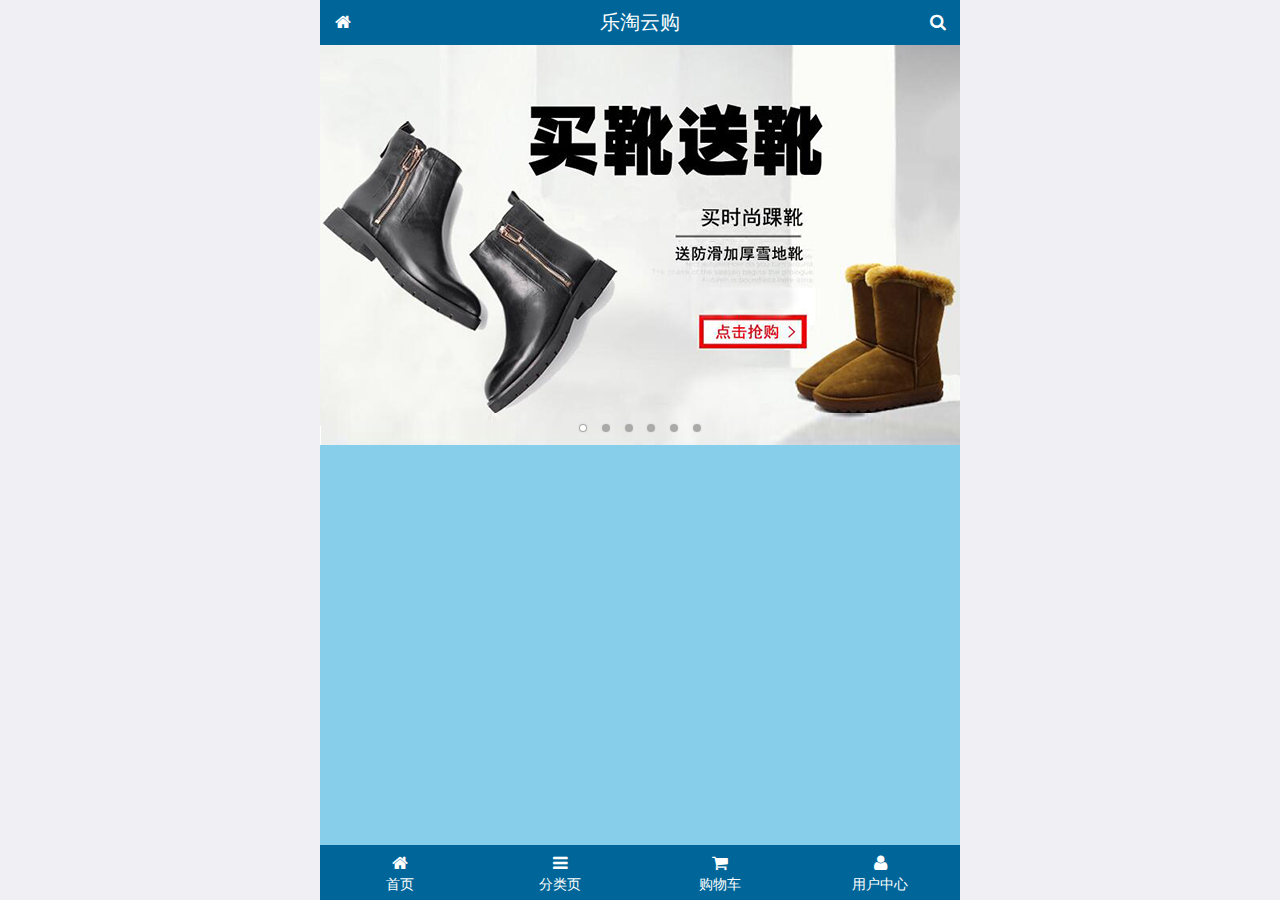
==== public/my-mobile/index.html @ ea490daf "移动端首页部分内容完成" ====
<!DOCTYPE html>
<html lang="en">
<head>
  <meta charset="UTF-8">
  <meta name="viewport"
        content="width=device-width, user-scalable=no, initial-scale=1.0, maximum-scale=1.0, minimum-scale=1.0">
  <meta http-equiv="X-UA-Compatible" content="ie=edge">
  <title>加拿大电鳗</title>
  <!-- 基于mui的框架 -->
  <link rel="stylesheet" href="./lib/mui/css/mui.min.css">
  <!-- 引入标题图标 -->
  <link rel="icon" href="./favicon.ico">
  <!-- 引入字体图标 -->
  <link rel="stylesheet" href="./lib/fa/css/font-awesome.min.css">
  <link rel="stylesheet" href="./css/index.css">
</head>
<body>
  <!-- 由于内部有区域滚动  所以外部盒子是一个全屏容器 -->
  <div class="container">
    <!-- 头部 -->
    <div class="header">
      <a href="index.html" class="icon_left"><i class="fa fa-home"></i></a>
      <h3>乐淘云购</h3>
      <a href="search.html" class="icon_right"><i class="fa fa-search"></i></a>
    </div>
    <!-- 中间内容部分 -->
    <div class="main">
        <div class="mui-scroll-wrapper">
            <div class="mui-scroll">
      
              <div class="mui-slider">
                <!-- 轮播图区域 -->
                <div class="mui-slider-group mui-slider-loop">
                  <!--支持循环，需要重复图片节点-->
                  <!-- 假图 -->
                  <div class="mui-slider-item mui-slider-item-duplicate">
                    <a href="#"><img src="./images/banner6.png" /></a>
                  </div>
      
                  <div class="mui-slider-item"><a href="#"><img src="./images/banner1.png" /></a></div>
                  <div class="mui-slider-item"><a href="#"><img src="./images/banner2.png" /></a></div>
                  <div class="mui-slider-item"><a href="#"><img src="./images/banner3.png" /></a></div>
                  <div class="mui-slider-item"><a href="#"><img src="./images/banner4.png" /></a></div>
                  <div class="mui-slider-item"><a href="#"><img src="./images/banner5.png" /></a></div>
                  <div class="mui-slider-item"><a href="#"><img src="./images/banner6.png" /></a></div>
      
                  <!-- 假图 -->
                  <div class="mui-slider-item mui-slider-item-duplicate">
                    <a href="#"><img src="./images/banner1.png" /></a>
                  </div>
                </div>
      
                <!-- 小圆点区域 -->
                <div class="mui-slider-indicator">
                  <div class="mui-indicator mui-active"></div>
                  <div class="mui-indicator"></div>
                  <div class="mui-indicator"></div>
                  <div class="mui-indicator"></div>
                  <div class="mui-indicator"></div>
                  <div class="mui-indicator"></div>
                </div>
              </div>
      
            </div>
          </div>
    </div>
    <!-- 底部 -->
    <div class="footer">
      <ul>
        <li>
          <a href="index.html">
            <i class="fa fa-home"></i>
            <p>首页</p>
          </a>
        </li>
        <li>
          <a href="category.html">
            <i class="fa fa-bars"></i>
            <p>分类页</p>
          </a>
        </li>
        <li>
          <a href="cart.html">
            <i class="fa fa-shopping-cart"></i>
            <p>购物车</p>
          </a>
        </li>
        <li>
          <a href="user.html">
            <i class="fa fa-user"></i>
            <p>用户中心</p>
          </a>
        </li>
      </ul>
    </div>
  </div>
  <!-- 引入mui的js包 -->
  <script src="./lib/mui/js/mui.js"></script>
  <script src="./js/common.js"></script>
</body>
</html>
---- public/my-mobile/css/index.css ----
/* 使用全屏容器 一定要给 html和 body 设置宽高%*/
*{
  margin: 0;
  padding: 0;
}
ul{
  list-style: none;
}
p{
  margin: 0;
}
html,body{
  width: 100%;
  height: 100%;
}
.container{
  width: 100%;
  height: 100%;
  background: pink;
  max-width: 640px;
  min-width: 320px;
  margin: 0 auto;
  position: relative;
  padding-top: 45px;
  padding-bottom: 55px;
}
.header{
  width: 100%;
  /* box-sizing: border-box; */
  height: 45px;
  position: absolute;
  top: 0;
  left: 0;
  background-color: #069;
  padding: 0 45px;
  /* z-index: 99; */
}

.header .icon_left,
.header .icon_right{
  position: absolute;
  top: 0;  
  width: 45px;
  height: 45px;
  color: #fff;
  text-align: center;
  line-height: 45px;
}
.header .icon_left{
  left: 0;
}
.header .icon_right{
  right: 0;
}
.header h3{
  font-size: 20px;
  color: #fff;
  font-weight: normal;
  text-align: center;
  line-height: 45px;
  margin: 0;
}


/* footer底部 */
.footer{
  width: 100%;
  height: 55px;
  background-color: #069;
  position: absolute;
  bottom: 0;
  left: 0;
}
.footer ul li{
  float: left;
  width: 25%;
  text-align: center;
  padding-top: 8px;
}
.footer ul li a{
  display: block;
  color: #fff;
}
.footer ul li a p{
  color: #fff;
}

/* 中间内容部分 */
.main{
  width: 100%;
  height: 100%;
  background-color: skyblue;
  /* 由于mui的区域滚动时基于定为实现的，父元素要有定位 */
  position: relative;
}
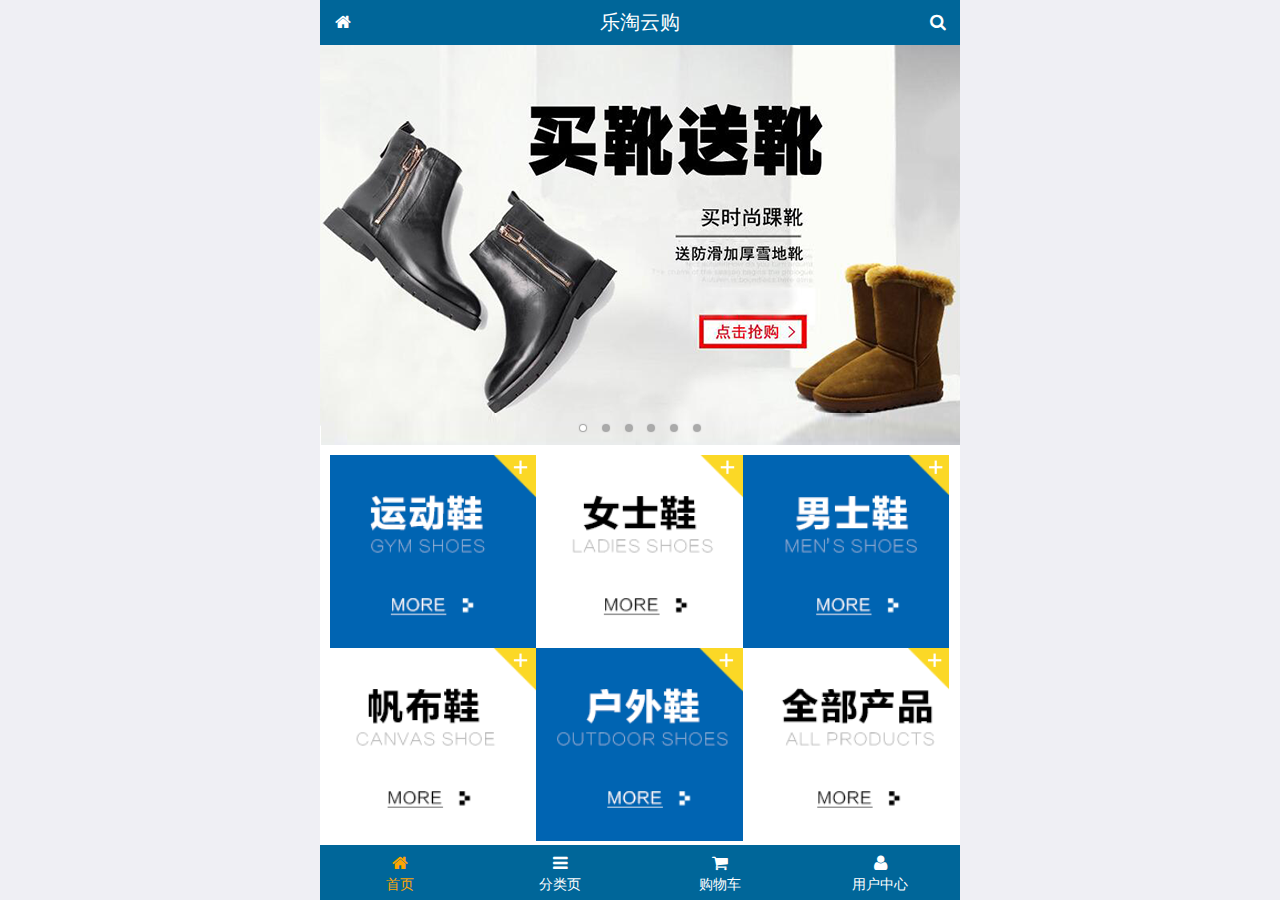
==== commit f5b6b1e8: "index页面完成" ====
--- a/public/my-mobile/index.html
+++ b/public/my-mobile/index.html
@@ -7,11 +7,12 @@
   <meta http-equiv="X-UA-Compatible" content="ie=edge">
   <title>加拿大电鳗</title>
   <!-- 基于mui的框架 -->
-  <link rel="stylesheet" href="./lib/mui/css/mui.min.css">
+  <link rel="stylesheet" href="./lib/mui/css/mui.css">
   <!-- 引入标题图标 -->
   <link rel="icon" href="./favicon.ico">
   <!-- 引入字体图标 -->
   <link rel="stylesheet" href="./lib/fa/css/font-awesome.min.css">
+  <!-- 引入自定义css -->
   <link rel="stylesheet" href="./css/index.css">
 </head>
 <body>
@@ -28,8 +29,8 @@
         <div class="mui-scroll-wrapper">
             <div class="mui-scroll">
       
+              <!-- 轮播图区域 -->
               <div class="mui-slider">
-                <!-- 轮播图区域 -->
                 <div class="mui-slider-group mui-slider-loop">
                   <!--支持循环，需要重复图片节点-->
                   <!-- 假图 -->
@@ -60,7 +61,70 @@
                   <div class="mui-indicator"></div>
                 </div>
               </div>
-      
+              <!-- nav导航区域 -->
+              <div class="nav">
+                <ul class="mui-clearfix">
+                  <li>
+                    <a href="#"><img src="./images/nav1.png" alt=""></a>
+                  </li>
+                  <li>
+                    <a href="#"><img src="./images/nav2.png" alt=""></a>
+                  </li>
+                  <li>
+                    <a href="#"><img src="./images/nav3.png" alt=""></a>
+                  </li>
+                  <li>
+                    <a href="#"><img src="./images/nav4.png" alt=""></a>
+                  </li>
+                  <li>
+                    <a href="#"><img src="./images/nav5.png" alt=""></a>
+                  </li>
+                  <li>
+                    <a href="#"><img src="./images/nav6.png" alt=""></a>
+                  </li>
+                </ul>
+              </div>
+              <!-- 产品区域 -->
+              <div class="product">
+               <ul class="mui-clearfix">
+                 <li class="product_item">
+                   <a href="#"><img src="./images/product.jpg" alt=""></a>
+                   <p>adidas阿迪达斯 男式 场下休闲篮球鞋S83700场下休闲篮球鞋S83700 </p>
+                   <p>
+                     <span class="price">￥250</span>
+                     <span class="oldPrice">￥250</span>
+                   </p>
+                   <button class="mui-btn mui-btn-danger">立即购买</button>
+                 </li>
+                 <li class="product_item">
+                   <a href="#"><img src="./images/product.jpg" alt=""></a>
+                   <p>adidas阿迪达斯 男式 场下休闲篮球鞋S83700场下休闲篮球鞋S83700 </p>
+                   <p>
+                     <span class="price">￥250</span>
+                     <span class="oldPrice">￥250</span>
+                   </p>
+                   <button class="mui-btn mui-btn-danger">立即购买</button>
+                 </li>
+                 <li class="product_item">
+                   <a href="#"><img src="./images/product.jpg" alt=""></a>
+                   <p>adidas阿迪达斯 男式 场下休闲篮球鞋S83700场下休闲篮球鞋S83700 </p>
+                   <p>
+                     <span class="price">￥250</span>
+                     <span class="oldPrice">￥250</span>
+                   </p>
+                   <button class="mui-btn mui-btn-danger">立即购买</button>
+                 </li>
+                 <li class="product_item">
+                   <a href="#"><img src="./images/product.jpg" alt=""></a>
+                   <p>adidas阿迪达斯 男式 场下休闲篮球鞋S83700场下休闲篮球鞋S83700 </p>
+                   <p>
+                     <span class="price">￥250</span>
+                     <span class="oldPrice">￥250</span>
+                   </p>
+                   <button class="mui-btn mui-btn-danger">立即购买</button>
+                 </li>
+               </ul>
+              </div>
             </div>
           </div>
     </div>
@@ -68,7 +132,7 @@
     <div class="footer">
       <ul>
         <li>
-          <a href="index.html">
+          <a  class="current" href="index.html">
             <i class="fa fa-home"></i>
             <p>首页</p>
           </a>
@@ -96,6 +160,7 @@
   </div>
   <!-- 引入mui的js包 -->
   <script src="./lib/mui/js/mui.js"></script>
+  <!-- 设置区域滚动的，初始化 -->
   <script src="./js/common.js"></script>
 </body>
 </html>--- a/public/my-mobile/css/index.css
+++ b/public/my-mobile/css/index.css
@@ -16,13 +16,13 @@
 .container{
   width: 100%;
   height: 100%;
-  background: pink;
   max-width: 640px;
   min-width: 320px;
   margin: 0 auto;
   position: relative;
   padding-top: 45px;
   padding-bottom: 55px;
+  background-color: #fff;
 }
 .header{
   width: 100%;
@@ -78,8 +78,14 @@
   padding-top: 8px;
 }
 .footer ul li a{
+  color: #fff;
   display: block;
-  color: #fff;
+}
+.footer ul li a.current{
+  color: orange;
+}
+.footer ul li a.current p{
+  color: orange;
 }
 .footer ul li a p{
   color: #fff;
@@ -89,7 +95,57 @@
 .main{
   width: 100%;
   height: 100%;
-  background-color: skyblue;
   /* 由于mui的区域滚动时基于定为实现的，父元素要有定位 */
   position: relative;
 }
+/* 导航区域 */
+.main .nav{
+  width: 100%;
+  height: 100%;
+  padding: 10px;
+}
+.main ul li {
+  float: left;
+  width: 33.3%;
+}
+.main ul li a{
+  display: block;
+}
+.main ul li img{
+  width: 100%;
+  display: block;
+}
+/* 产品区域 */
+.product{
+  width: 100%;
+  height: 100%;
+  padding: 10px;
+}
+.product .product_item{
+  border: 1px solid #ccc;
+  margin-bottom: 12px;
+  text-align: center;
+  padding: 10px;
+}
+.product .product_item p{
+  margin-bottom: 10px;
+  color: #8f8f94;
+}
+.product .product_item .price{
+  color: red;
+}
+.product .product_item .oldPrice{
+  text-decoration: line-through;
+}
+.product .product_item img{
+  width: 100%;
+  display: block;
+}
+.product .product_item:nth-child(2n-1){
+  float: right;
+  width: 48%;
+}
+.product .product_item:nth-child(2n){
+  float: left;
+  width: 48%;
+}